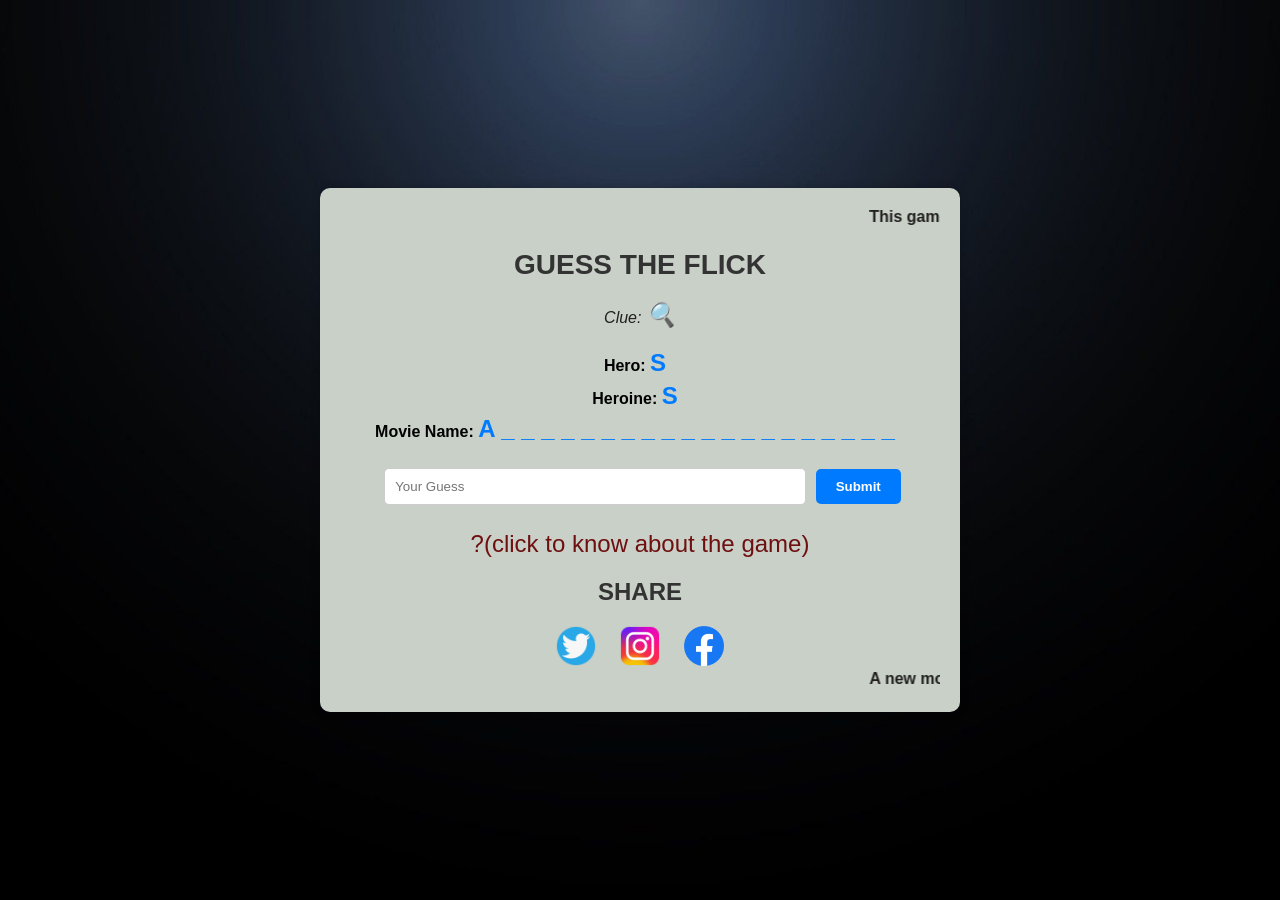
==== index.html @ a6a3c829 "new changes" ====
<!DOCTYPE html>
<html lang="en">
<head>
    <meta charset="UTF-8">
    <meta name="viewport" content="width=device-width, initial-scale=1.0">
    <title>GUESS THE FLICK</title>
    <link rel="stylesheet" href="gamecss.css">
</head>
<body>
    <div class="game-container">
        <marquee behavior="scroll" direction="left" scrollamount="4">
            This game is still under development. More features will be added soon.
        </marquee>
        <h1>GUESS THE FLICK</h1>
        <div class="clue-container">
            <p>Clue: <span id="clue-text" style="display: none;">Nimma dhanimma kanipinchindha jejamma</span> <span id="clue-icon" class="clue-closed">🔍</span></p>
        </div>
        <div class="initial-letters">
            <p>Hero: <span id="hero-initial">S</span></p>
            <p>Heroine: <span id="heroine-initial">S</span></p>
            <p>Movie Name: <span id="movie-name-initial">A _ _ _ _  _ _ _ _ _  _ _ _  _ _ _ _ _ _ _ _</span></p>
        </div>
        <div class="inputs">
            <input type="text" id="guess" placeholder="Your Guess">
            <button id="submit">Submit</button>
        </div>
        <div class="button-container">
            <audio id="correctSound">
                <source src="correct.mp3" type="audio/mpeg">
                Your browser does not support the audio element.
            </audio>
            <audio id="incorrectSound">
                <source src="incorrect.mp3" type="audio/mpeg">
                Your browser does not support the audio element.
            </audio>
        </div>
        
        <div class="result" id="result"></div>
        <span id="about-icon" class="about-icon">&#63;(click to know about the game)</span>
        <div id="about-description" class="about-description" style="display: none;">
            <p>How to Play:</p>
            <p>Guess the hero, heroine, and movie name based on the provided clues.</p>
            <p>You have four attempts to guess the movie name.</p>
        </div>
        <h2 class="share-title">SHARE</h2>
        <!-- Add social media icons for sharing -->
        <div class="share-icons">
            <a href="#" id="twitter-icon" class="share-icon" target="_blank"><img src="twitter-icon.png" alt="Twitter"></a>
            <a href="#" id="instagram-icon" class="share-icon" target="_blank"><img src="instagram-icon.png" alt="Instagram"></a>
            <a href="#" id="facebook-icon" class="share-icon" target="_blank"><img src="facebook-icon.png" alt="Facebook"></a>
        </div>
        <marquee behavior="scroll" direction="left" scrollamount="4">
            A new movie name will be updated every 24 hours.
        </marquee>
    </div>
    
    <script src="gamejs.js"></script>
</body>
</html>
---- gamecss.css ----
body {
    font-family: 'Arial', sans-serif;
    background-image: url('bg4.jpg'); /* Replace 'background.jpg' with the path to your background image */
    background-size: cover;
    background-repeat: no-repeat;
    background-attachment: fixed;
    background-position: center center;
    margin: 0;
    padding: 0;
    display: flex;
    justify-content: center;
    align-items: center;
    height: 100vh;
}

.game-container {
    background-color: #c8d0c8;
    padding: 20px;
    border-radius: 10px;
    box-shadow: 0 0 10px rgba(0, 0, 0, 0.2);
    text-align: center;
    max-width: 600px; /* Adjust the max-width for desktop */
    width: 90%; /* Adjust the width for mobile */
    margin: 0 auto;
}

h1 {
    color: #333;
    font-size: 28px;
    margin-bottom: 20px;
}

.clue-container {
    margin-top: 20px;
    font-style: italic;
    color: #211f1f;
}

.clue-container .clue-closed {
    cursor: pointer;
    margin-top: 10px;
    font-size: 24px;
    color: #007bff;
}

.initial-letters {
    margin-top: 20px;
}

.initial-letters p {
    margin: 5px;
    font-weight: bold;
}

.initial-letters span {
    color: #007bff;
    font-size: 24px;
    margin-right: 10px;
}

.inputs {
    margin-top: 20px;
}

input {
    padding: 10px;
    margin: 5px;
    border: 1px solid #ccc;
    border-radius: 5px;
    width: 80%; /* Adjust the width for mobile */
    max-width: 400px; /* Adjust the max-width for desktop */
}

button {
    padding: 10px 20px;
    background-color: #007bff;
    color: #fff;
    border: none;
    border-radius: 5px;
    cursor: pointer;
    font-weight: bold;
}

.button-container {
    margin-top: 20px;
}

.result {
    margin-top: 20px;
    font-weight: bold;
    font-size: 18px;
}

/* Add hover effect to button */
button:hover {
    background-color: #0056b3;
}

/* Add styles for fireworks effect */
.fireworks-container {
    position: fixed;
    top: 0;
    left: 0;
    width: 100%;
    height: 100%;
    z-index: 9999;
    pointer-events: none;
    display: flex;
    justify-content: center;
    align-items: center;
}

.firework {
    width: 10px;
    height: 10px;
    background: #f00; /* Firework color (you can change this) */
    border-radius: 50%;
    position: absolute;
    animation: explode 1s ease-in-out infinite;
}

@keyframes explode {
    0% {
        transform: scale(1);
        opacity: 1;
    }
    100% {
        transform: scale(5);
        opacity: 0;
    }
}

/* Add styles for scrolling text */
marquee {
    font-weight: bold;
    color: #21201f; /* Adjust the color as needed */
}

.about-icon {
    cursor: pointer;
    font-size: 24px;
    color: #6f1010;
}

.about-description {
    margin-top: 20px;
    display: none;
    text-align: left;
    background-color: #f9f9f9;
    padding: 10px;
    border-radius: 5px;
    box-shadow: 0 0 5px rgba(0, 0, 0, 0.2);
}


/* Add styles for the SHARE title */
.share-title {
    text-align: center;
    margin-top: 20px;
    font-size: 24px;
    color: #333;
}

/* Social media share icons below the game container */
.share-icons {
    text-align: center;
    margin-top: 10px;
}

.share-icon {
    display: inline-block;
    margin: 0 10px;
    cursor: pointer;
    transition: transform 0.2s ease-in-out;
}

.share-icon img {
    width: 40px; /* Adjust the size as needed */
    height: 40px; /* Adjust the size as needed */
}

.share-icon:hover {
    transform: scale(1.2); /* Add a hover effect to enlarge the icons */
}




/* Add styles for scrolling text at the bottom */
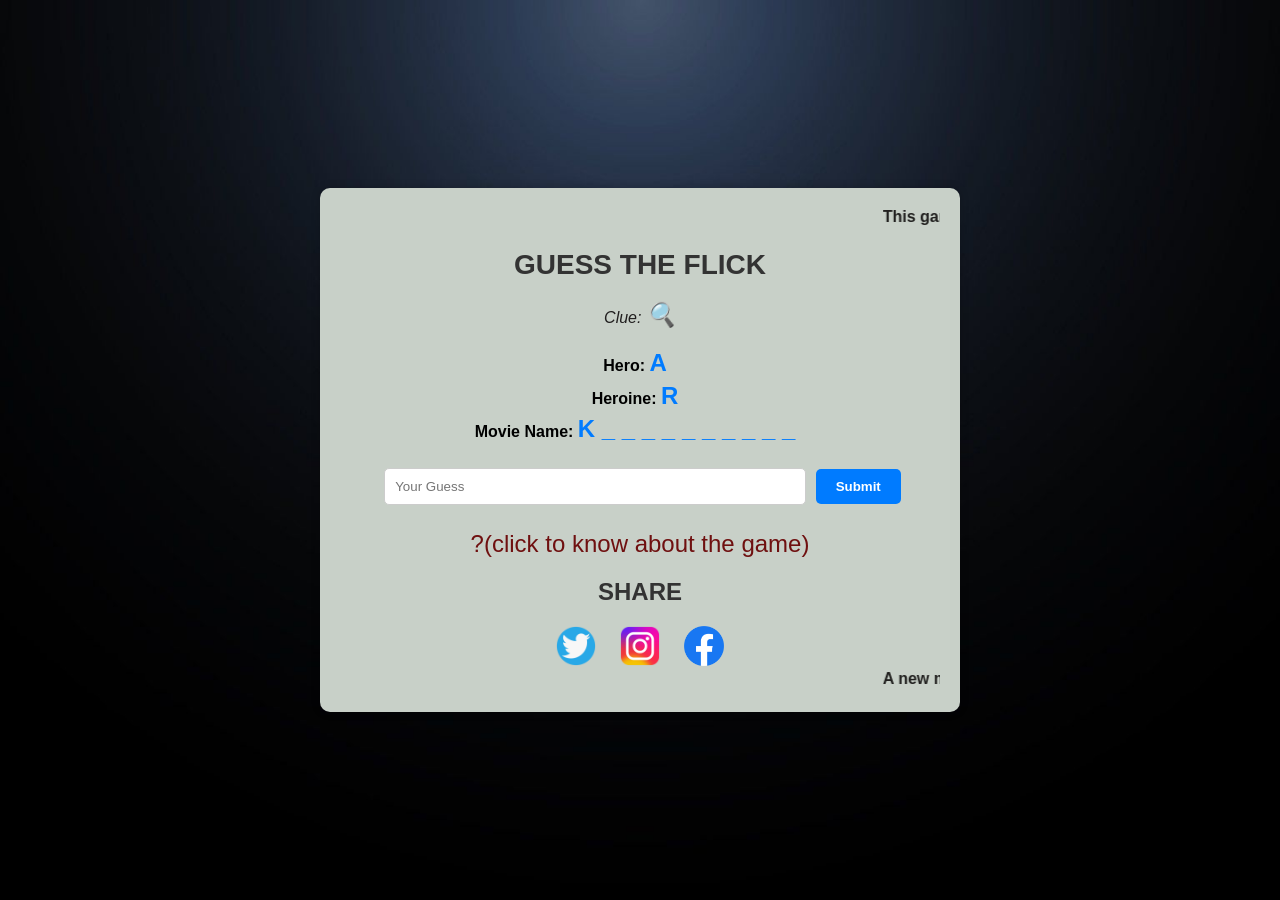
==== commit 0b31a93d: "new day" ====
--- a/index.html
+++ b/index.html
@@ -13,12 +13,12 @@
         </marquee>
         <h1>GUESS THE FLICK</h1>
         <div class="clue-container">
-            <p>Clue: <span id="clue-text" style="display: none;">Nimma dhanimma kanipinchindha jejamma</span> <span id="clue-icon" class="clue-closed">🔍</span></p>
+            <p>Clue: <span id="clue-text" style="display: none;">Hero works for a TV channel</span> <span id="clue-icon" class="clue-closed">🔍</span></p>
         </div>
         <div class="initial-letters">
-            <p>Hero: <span id="hero-initial">S</span></p>
-            <p>Heroine: <span id="heroine-initial">S</span></p>
-            <p>Movie Name: <span id="movie-name-initial">A _ _ _ _  _ _ _ _ _  _ _ _  _ _ _ _ _ _ _ _</span></p>
+            <p>Hero: <span id="hero-initial">A</span></p>
+            <p>Heroine: <span id="heroine-initial">R</span></p>
+            <p>Movie Name: <span id="movie-name-initial">K _ _ _ _ _ _ _ _ _ _</span></p>
         </div>
         <div class="inputs">
             <input type="text" id="guess" placeholder="Your Guess">
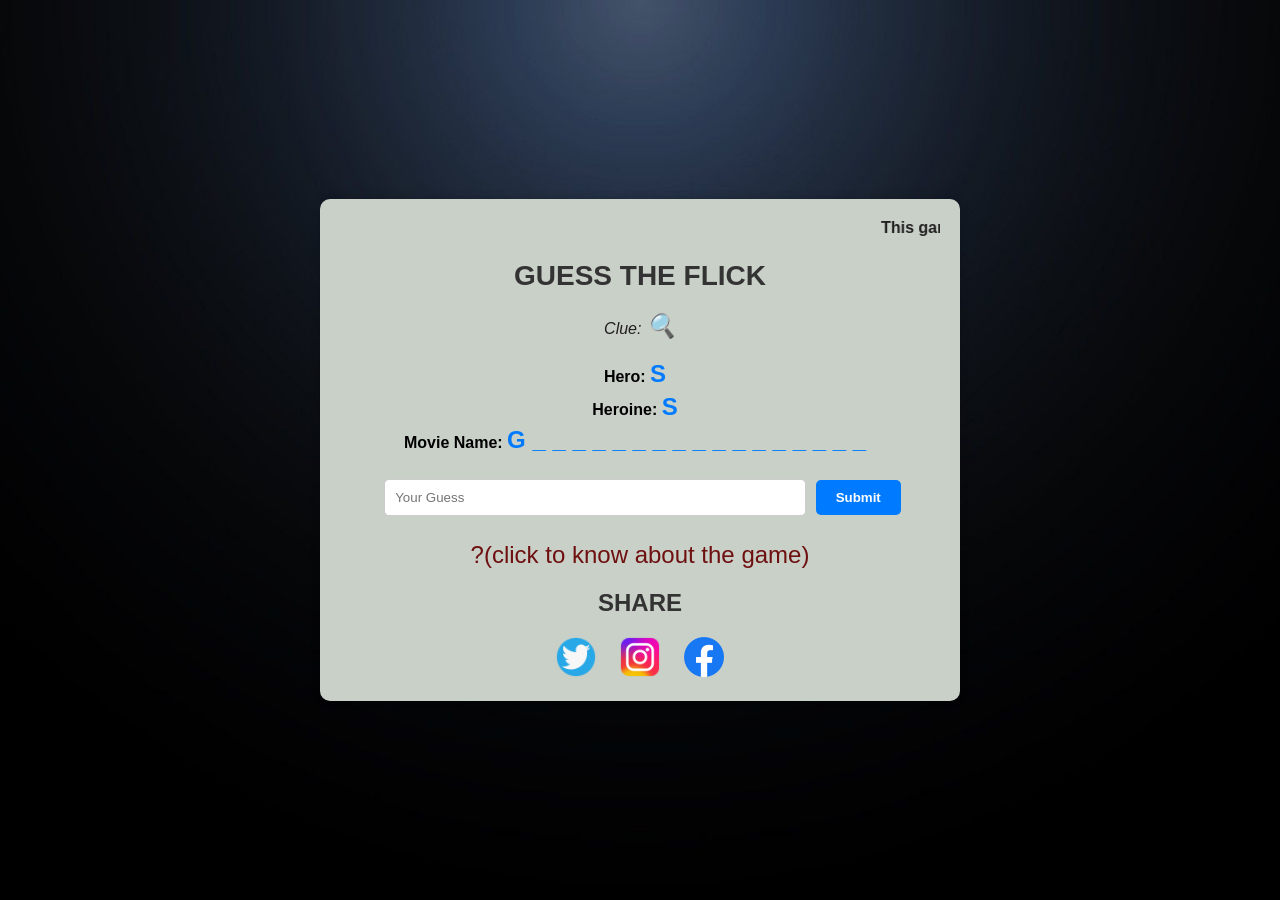
==== commit c5d63cc7: "new day" ====
--- a/index.html
+++ b/index.html
@@ -13,12 +13,12 @@
         </marquee>
         <h1>GUESS THE FLICK</h1>
         <div class="clue-container">
-            <p>Clue: <span id="clue-text" style="display: none;">Hero works for a TV channel</span> <span id="clue-icon" class="clue-closed">🔍</span></p>
+            <p>Clue: <span id="clue-text" style="display: none;">Hero plays the role of a coach</span> <span id="clue-icon" class="clue-closed">🔍</span></p>
         </div>
         <div class="initial-letters">
-            <p>Hero: <span id="hero-initial">A</span></p>
-            <p>Heroine: <span id="heroine-initial">R</span></p>
-            <p>Movie Name: <span id="movie-name-initial">K _ _ _ _ _ _ _ _ _ _</span></p>
+            <p>Hero: <span id="hero-initial">S</span></p>
+            <p>Heroine: <span id="heroine-initial">S</span></p>
+            <p>Movie Name: <span id="movie-name-initial">G _ _ _ _ _ _ _ _ _ _ _ _ _ _ _ _ _</span></p>
         </div>
         <div class="inputs">
             <input type="text" id="guess" placeholder="Your Guess">
@@ -49,9 +49,7 @@
             <a href="#" id="instagram-icon" class="share-icon" target="_blank"><img src="instagram-icon.png" alt="Instagram"></a>
             <a href="#" id="facebook-icon" class="share-icon" target="_blank"><img src="facebook-icon.png" alt="Facebook"></a>
         </div>
-        <marquee behavior="scroll" direction="left" scrollamount="4">
-            A new movie name will be updated every 24 hours.
-        </marquee>
+   
     </div>
     
     <script src="gamejs.js"></script>
--- a/gamecss.css
+++ b/gamecss.css
@@ -183,7 +183,3 @@
     transform: scale(1.2); /* Add a hover effect to enlarge the icons */
 }
 
-
-
-
-/* Add styles for scrolling text at the bottom */
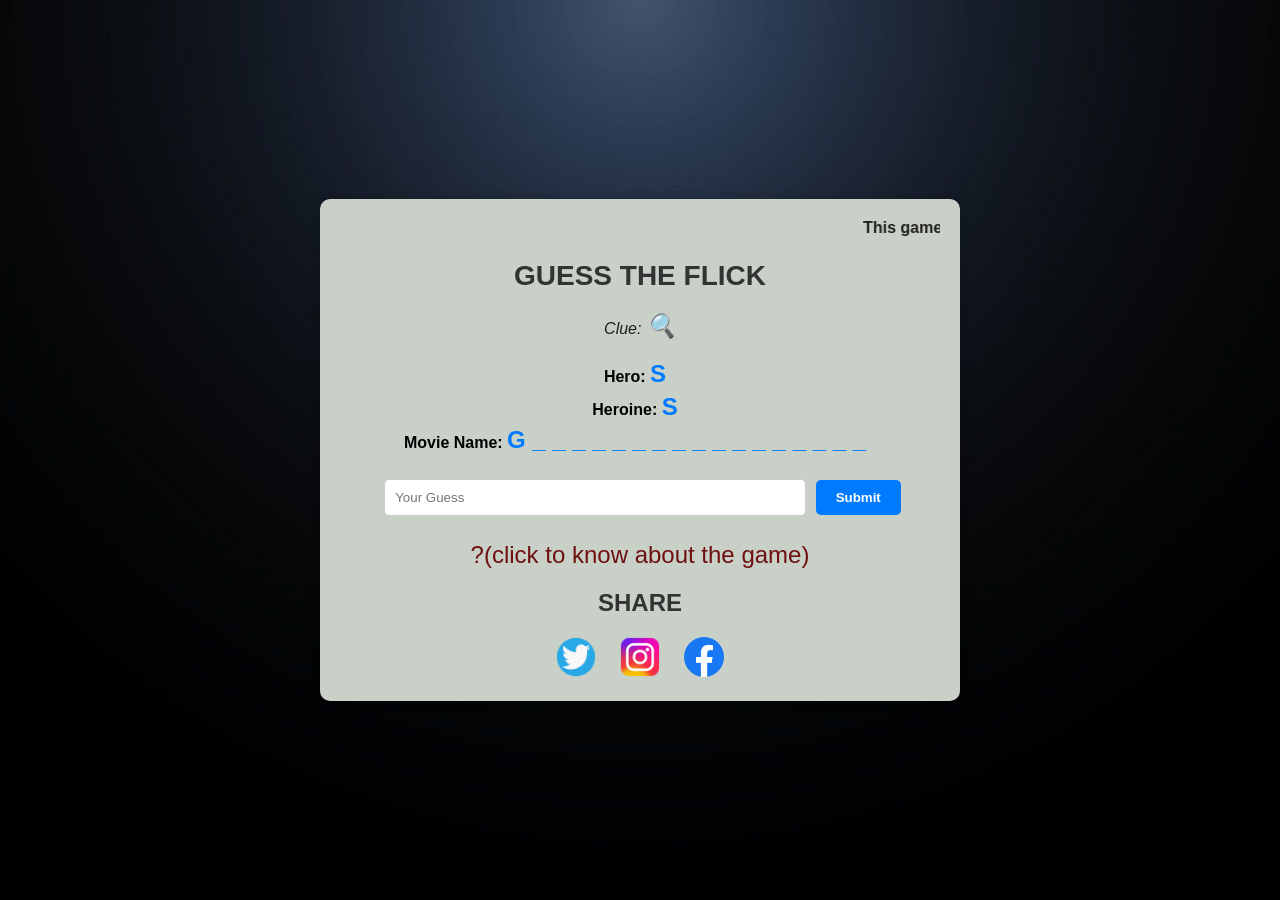
==== commit 2b991899: "new changes" ====
--- a/index.html
+++ b/index.html
@@ -13,7 +13,7 @@
         </marquee>
         <h1>GUESS THE FLICK</h1>
         <div class="clue-container">
-            <p>Clue: <span id="clue-text" style="display: none;">Hero plays the role of a coach</span> <span id="clue-icon" class="clue-closed">🔍</span></p>
+            <p>Clue: <span id="clue-text" style="display: none;">This movie is named after a legendary diamond mine </span> <span id="clue-icon" class="clue-closed">🔍</span></p>
         </div>
         <div class="initial-letters">
             <p>Hero: <span id="hero-initial">S</span></p>
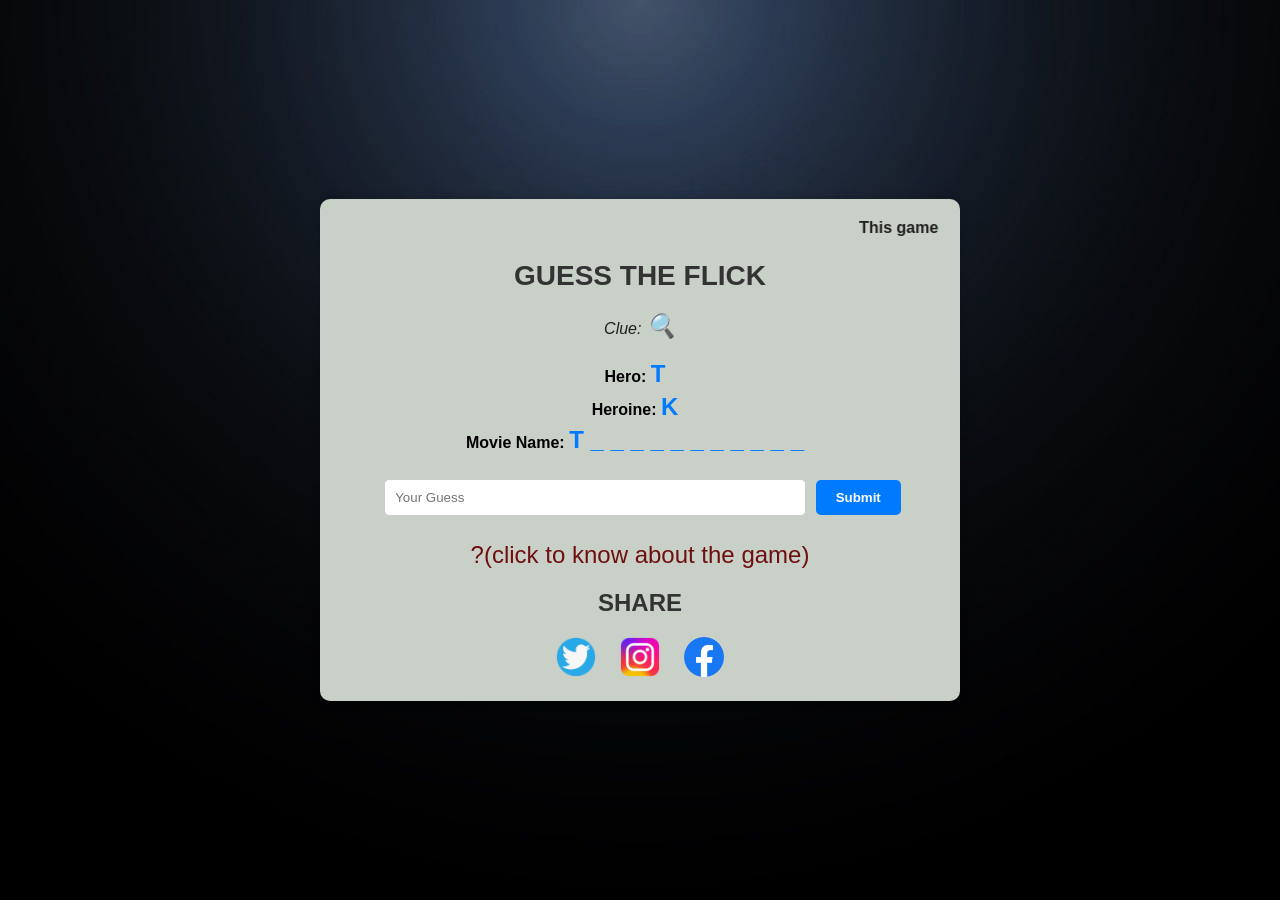
==== commit 5cc019c2: "new day" ====
--- a/index.html
+++ b/index.html
@@ -13,12 +13,12 @@
         </marquee>
         <h1>GUESS THE FLICK</h1>
         <div class="clue-container">
-            <p>Clue: <span id="clue-text" style="display: none;">This movie is named after a legendary diamond mine </span> <span id="clue-icon" class="clue-closed">🔍</span></p>
+            <p>Clue: <span id="clue-text" style="display: none;">kottu chithakakottu maamuluga ivvanu expressions </span> <span id="clue-icon" class="clue-closed">🔍</span></p>
         </div>
         <div class="initial-letters">
-            <p>Hero: <span id="hero-initial">S</span></p>
-            <p>Heroine: <span id="heroine-initial">S</span></p>
-            <p>Movie Name: <span id="movie-name-initial">G _ _ _ _ _ _ _ _ _ _ _ _ _ _ _ _ _</span></p>
+            <p>Hero: <span id="hero-initial">T</span></p>
+            <p>Heroine: <span id="heroine-initial">K</span></p>
+            <p>Movie Name: <span id="movie-name-initial">T _ _ _ _ _ _ _ _ _ _ _</span></p>
         </div>
         <div class="inputs">
             <input type="text" id="guess" placeholder="Your Guess">
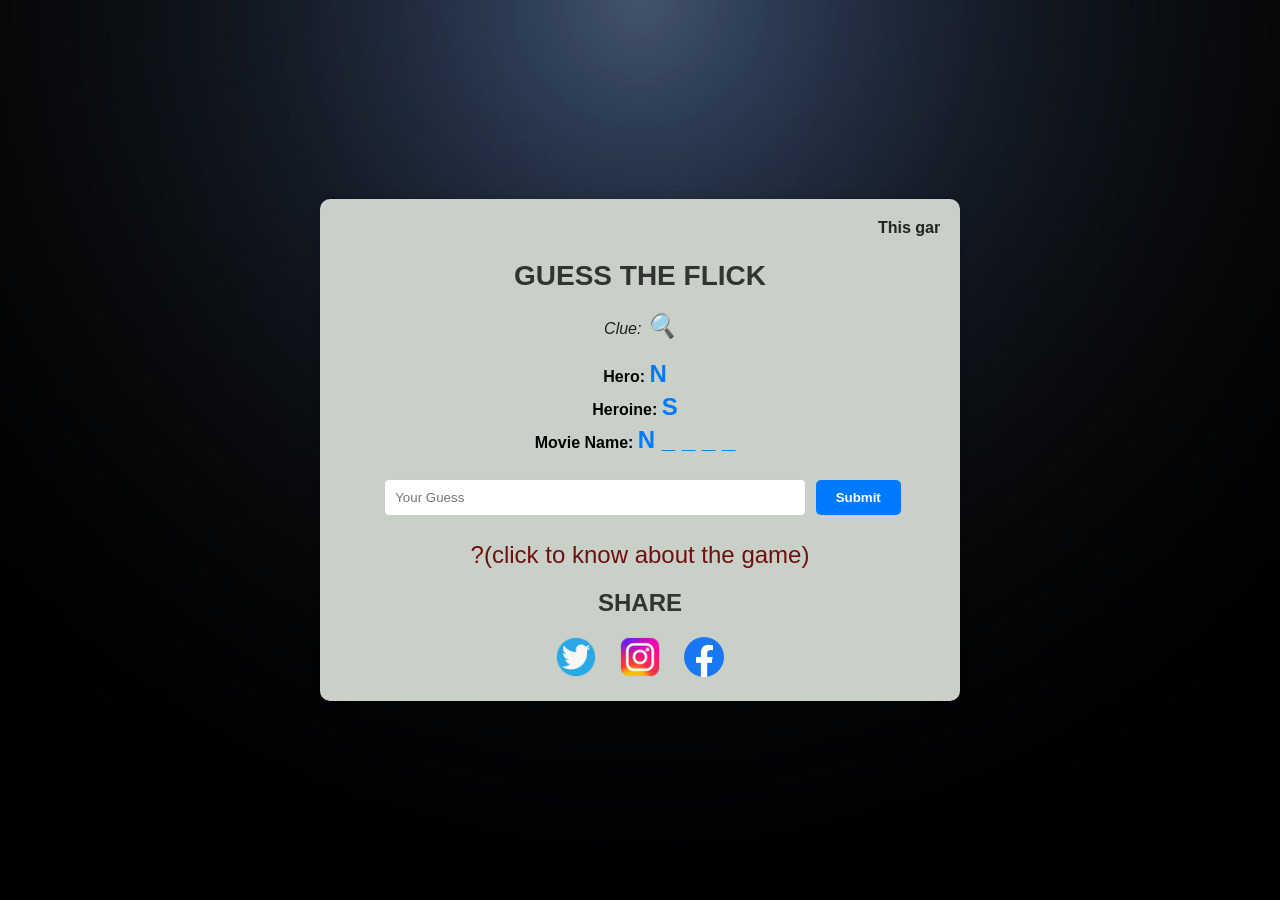
==== commit 409e51ee: "New day" ====
--- a/index.html
+++ b/index.html
@@ -13,12 +13,12 @@
         </marquee>
         <h1>GUESS THE FLICK</h1>
         <div class="clue-container">
-            <p>Clue: <span id="clue-text" style="display: none;">kottu chithakakottu maamuluga ivvanu expressions </span> <span id="clue-icon" class="clue-closed">🔍</span></p>
+            <p>Clue: <span id="clue-text" style="display: none;">Music by vidyasagar</span> <span id="clue-icon" class="clue-closed">🔍</span></p>
         </div>
         <div class="initial-letters">
-            <p>Hero: <span id="hero-initial">T</span></p>
-            <p>Heroine: <span id="heroine-initial">K</span></p>
-            <p>Movie Name: <span id="movie-name-initial">T _ _ _ _ _ _ _ _ _ _ _</span></p>
+            <p>Hero: <span id="hero-initial">N</span></p>
+            <p>Heroine: <span id="heroine-initial">S</span></p>
+            <p>Movie Name: <span id="movie-name-initial">N _ _ _ _ </span></p>
         </div>
         <div class="inputs">
             <input type="text" id="guess" placeholder="Your Guess">
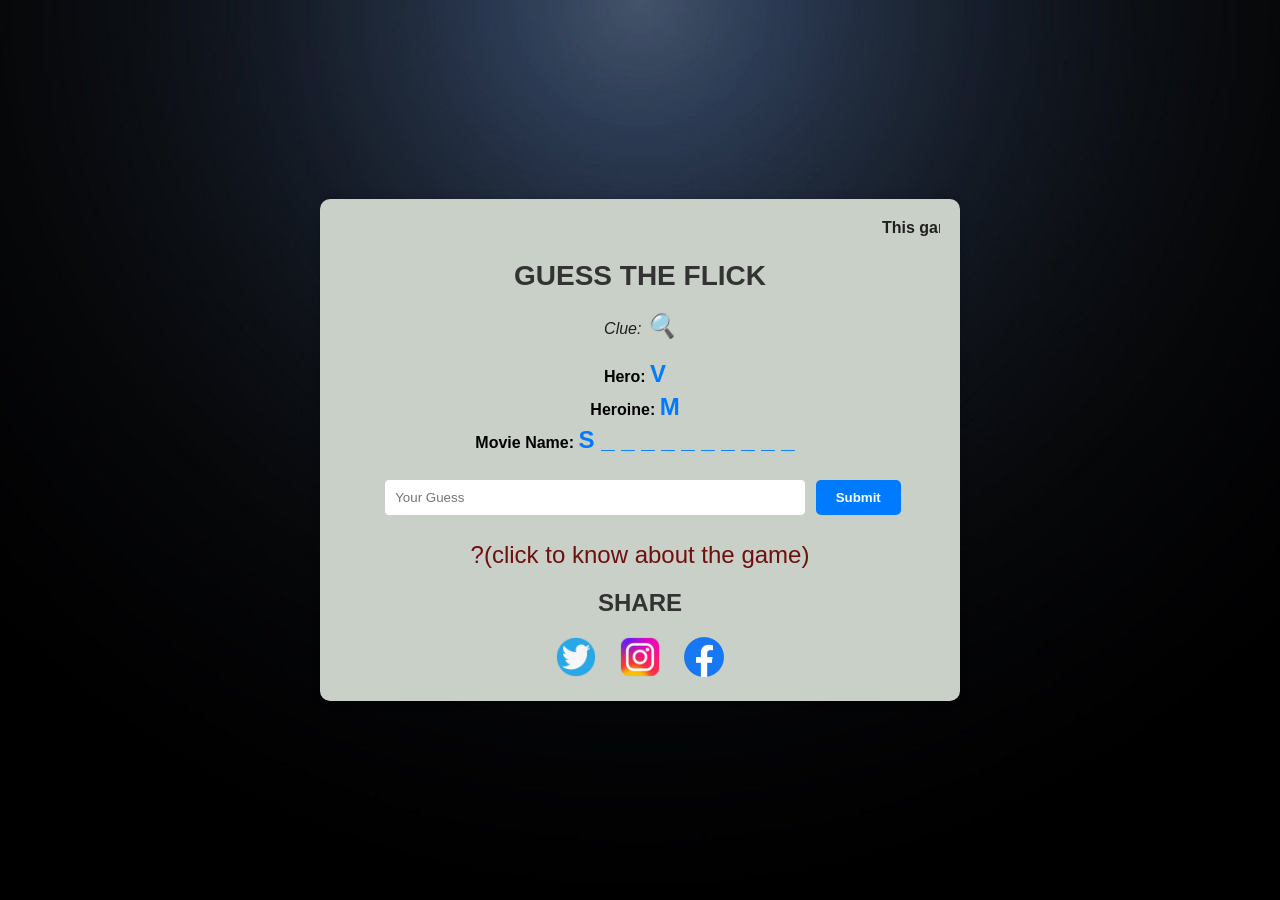
==== commit e932b577: "New changes" ====
--- a/index.html
+++ b/index.html
@@ -13,12 +13,12 @@
         </marquee>
         <h1>GUESS THE FLICK</h1>
         <div class="clue-container">
-            <p>Clue: <span id="clue-text" style="display: none;">Music by vidyasagar</span> <span id="clue-icon" class="clue-closed">🔍</span></p>
+            <p>Clue: <span id="clue-text" style="display: none;">Family</span> <span id="clue-icon" class="clue-closed">🔍</span></p>
         </div>
         <div class="initial-letters">
-            <p>Hero: <span id="hero-initial">N</span></p>
-            <p>Heroine: <span id="heroine-initial">S</span></p>
-            <p>Movie Name: <span id="movie-name-initial">N _ _ _ _ </span></p>
+            <p>Hero: <span id="hero-initial">V</span></p>
+            <p>Heroine: <span id="heroine-initial">M</span></p>
+            <p>Movie Name: <span id="movie-name-initial">S _ _ _ _ _ _ _ _ _ _  </span></p>
         </div>
         <div class="inputs">
             <input type="text" id="guess" placeholder="Your Guess">
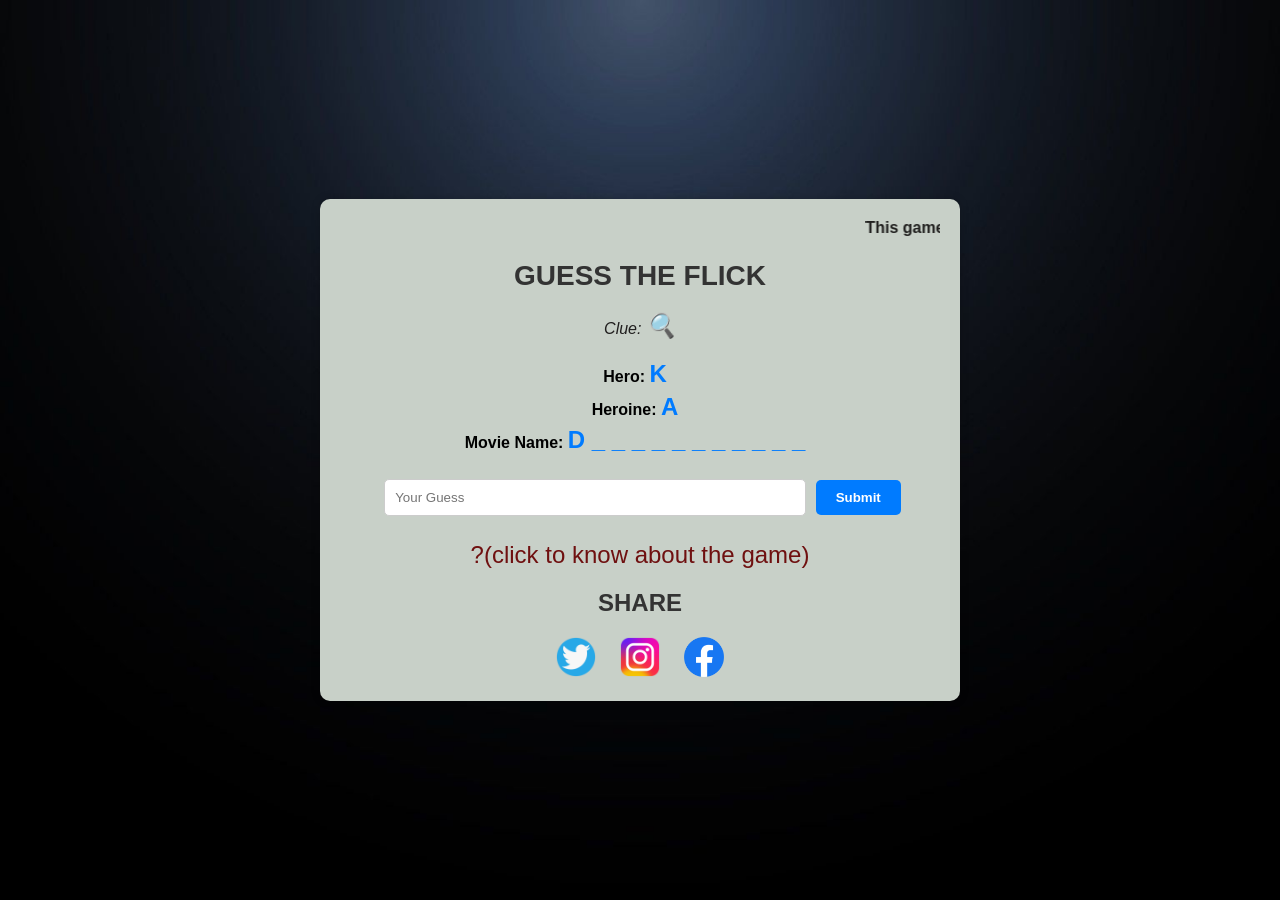
==== commit 2ea94978: "new changes" ====
--- a/index.html
+++ b/index.html
@@ -13,12 +13,12 @@
         </marquee>
         <h1>GUESS THE FLICK</h1>
         <div class="clue-container">
-            <p>Clue: <span id="clue-text" style="display: none;">Family</span> <span id="clue-icon" class="clue-closed">🔍</span></p>
+            <p>Clue: <span id="clue-text" style="display: none;">Nacl(sodium chloride)</span> <span id="clue-icon" class="clue-closed">🔍</span></p>
         </div>
         <div class="initial-letters">
-            <p>Hero: <span id="hero-initial">V</span></p>
-            <p>Heroine: <span id="heroine-initial">M</span></p>
-            <p>Movie Name: <span id="movie-name-initial">S _ _ _ _ _ _ _ _ _ _  </span></p>
+            <p>Hero: <span id="hero-initial">K</span></p>
+            <p>Heroine: <span id="heroine-initial">A</span></p>
+            <p>Movie Name: <span id="movie-name-initial">D _ _ _ _ _ _ _ _ _ _ _  </span></p>
         </div>
         <div class="inputs">
             <input type="text" id="guess" placeholder="Your Guess">
